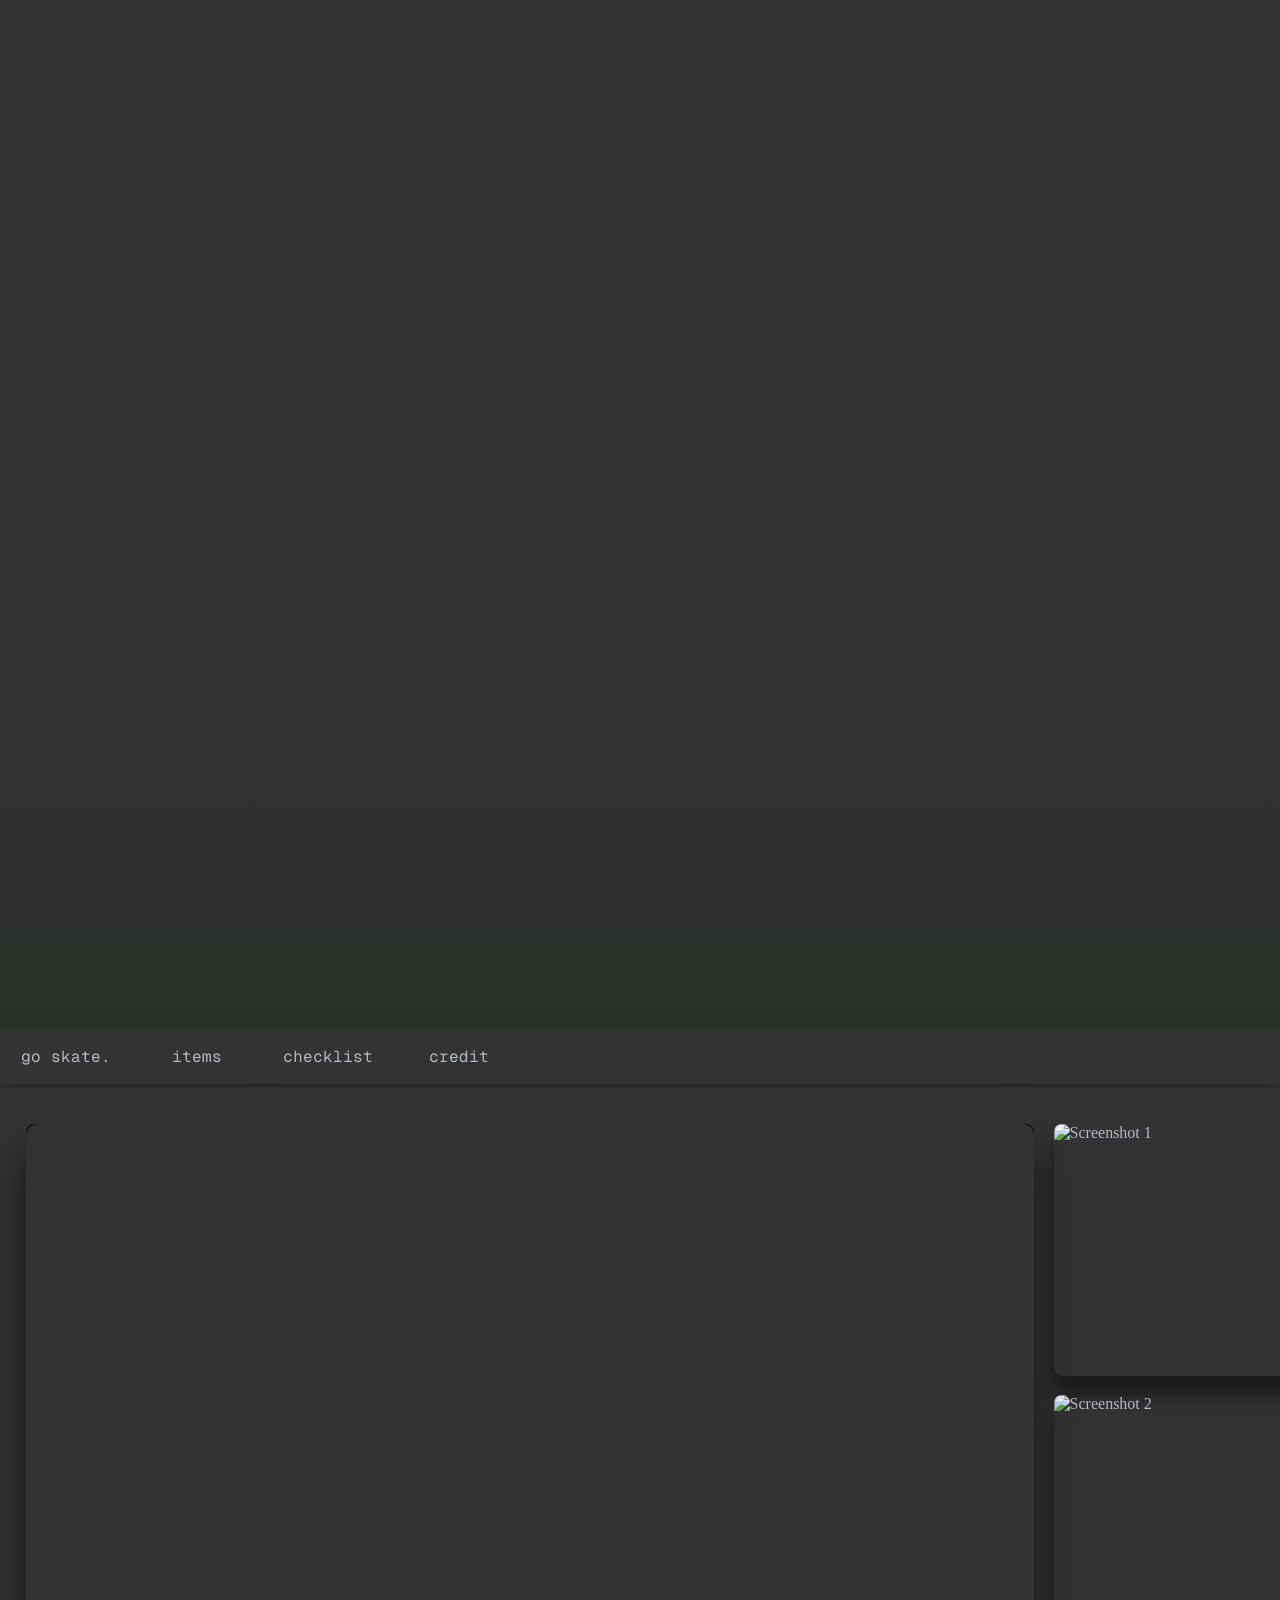
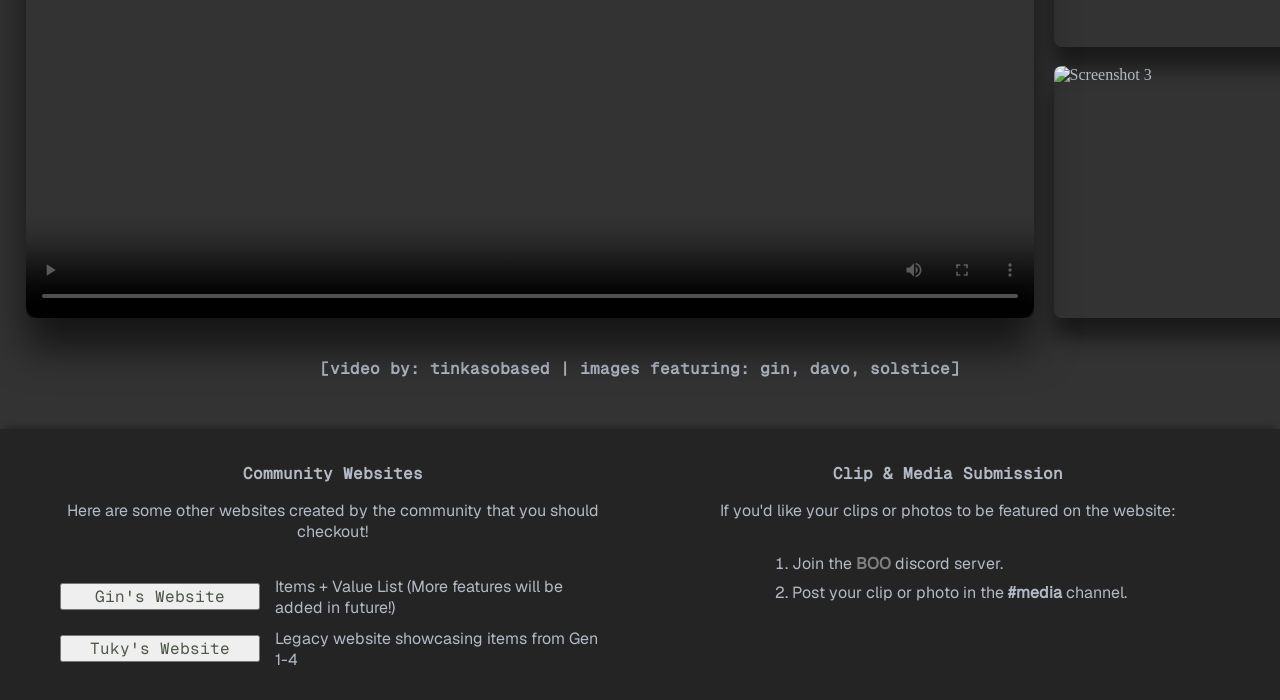
==== index.html @ f8113f0a "Import html pages Includes these pages - index, items, checklist (template), credits" ====
<!DOCTYPE html>
<html lang="en">
<head>
    <meta charset="UTF-8">
    <meta name="viewport" content="width=device-width, initial-scale=1.0">
    <link rel="stylesheet" href="style.css">
    <title>HOME</title>
</head>
<body>
    <!--- Hero Image --->
     <header class="w3-container w3-center start-bg"></header>   
     
    <!--- Navigation Bar --->
    <div id="navbar">
        <a href="index.html" data-hover="sesh.">go skate.</a>
        <a href="items.html">items</a>
        <a href="checklist.html">checklist</a>
        <a href="credits.html">credit</a>
    </div> 
    
    <!-- Media Section -->
    <section class="media-section">
        <div class="video-container">
            <video controls autoplay loop>
                <source src="videos/tinkavid1.mp4" type="video/mp4">
                Your browser does not support videos.
            </video>
        </div>

        <div class="photo-column">
            <img src="media/images/gin.png" alt="Screenshot 1">
            <img src="media/images/davo.png" alt="Screenshot 2">
            <img src="media/images/sols.png" alt="Screenshot 3">
        </div>
    </section>

    <!-- Main Video / Image Creds -->
    <h2 style="text-align: center; margin-bottom: 50px">[video by: tinkasobased | images featuring: gin, davo, solstice]</h2>

    <div class="home-message">                
        <div class="two-column">
            <!-- Other Community Links -->
            <div>
                <h2 style="text-align: center;">Community Websites</h2>
                <p style="text-align: center;">Here are some other websites created by the community that you should checkout!</p>
                <br>
                <div class="weblinks">
                    <button><a href="https://gingoskate.wixsite.com/sesh-and-go-skate-lo#about" target="blank_">Gin's Website</a></button>
                    <p>Items + Value List (More features will be added in future!)</p>
                </div>

                <div class="weblinks">
                    <button><a href="https://goskate-items.vercel.app/" target="blank_">Tuky's Website</a></button>
                    <p>Legacy website showcasing items from Gen 1-4</p>
                </div>
            </div>

            <!-- Clips & Media Submission -->
            <div>
                <h2 style="text-align: center;">Clip & Media Submission</h2>
                <p style="text-align: center;">If you'd like your clips or photos to be featured on the website:</p>
                <section class="submission">
                    <ol>
                        <li>Join the <a href="https://discord.gg/mFE7zcjmqS" target="_blank" style="color: grey"><strong>BOO</strong></a> discord server.</li>
                        <li>Post your clip or photo in the <strong>#media</strong> channel.</li>
                    </ol>
                </section>

                </div>
            </div>
        </div>
    </div>
</body>
</html>
---- style.css ----
/* ==============================
   1. Imports
   2. Root Variables
   3. Base Elements
   4. Navigation Bar
   5. Home Page
   6. Media Section
   7. Search & Filter
   8. Item Page
   9. Animations
   10. Responsive Design
   ================================= */

/* ========== 1. Imports ========== */
@font-face {
  font-family: "SplineSansSemiBold";
  src: url("Assets/Font/SplineSans-SemiBold.ttf") format("truetype");
  font-weight: normal;
  font-style: normal;
}

@font-face {
  font-family: "SplineSansRegular";
  src: url("Assets/Font/SplineSans-Regular.ttf") format("truetype");
  font-weight: normal;
  font-style: normal;
}

@font-face {
  font-family: "SplineSansLight";
  src: url("Assets/Font/SplineSans-Light.ttf") format("truetype");
  font-weight: normal;
  font-style: normal;
}

@font-face {
  font-family: "Geist";
  src: url("Assets/Font/Geist-Regular.ttf") format("truetype");
  font-weight: normal;
  font-style: normal;
}

@font-face {
  font-family: "GeistMono";
  src: url("Assets/Font/GeistMono-Regular.ttf") format("truetype");
  font-weight: normal;
  font-style: normal;
}

@font-face {
  font-family: "Monogram";
  src: url("Assets/Font/monogram.ttf") format("truetype");
  font-weight: 400;
  font-style: normal;
}

@font-face {
  font-family: "Monogram";
  src: url("Assets/Font/monogram-extended.ttf") format("truetype");
  font-weight: 700;
  font-style: normal;
}

@font-face {
  font-family: "Monogram";
  src: url("Assets/Font/monogram-extended-italic.ttf") format("truetype");
  font-weight: 400;
  font-style: italic;
}

/* ========== 2. Root Variables ========== */
:root {
  /* --- Colours --- */
  --black: #111111;
  --footer-black: #242424;
  --light-black: #333333;
  --darkest-green: #242924;
  --dark-green: #2b302a;
  --green: #4d5649;
  --grey-blue: #4a5156;
  --blue: #97a3bd;
  --grey: #b3bac4;
  --white: #ffffffe1;
  --bg-light: #555555;
  --bg-hover: #3d3d3d;
  --red: #ff6b6b;
  --red-hover: #e55a5a;

  /* --- Typography --- */
  /* Font Families */
  --font-heading: "SplineSansSemiBold";
  --font-subheading: "SplineSansLight";
  --font-navbar: "GeistMono";
  --font-body: "Geist";
  --font-item: "GeistMono";
  --font-monogram: "Monogram", monospace;

  /* Font Sizes */
  --size-heading: 24px;
  --size-subheading: 16px;
  --size-navbar: 16px;
  --size-body: 16px;
  --size-item: 14px;

  /* --- Spacing & Radius --- */
  --sm: 6px;
  --md: 8px;
  --lg: 10px;

  /* --- Effects --- */
  --transition: 0.4s ease;
}

/* ========== 3. Base Elements ========== */

/* ----- Two Column Layout ----- */
.two-column {
  display: grid;
  grid-template-columns: 1fr 1fr;
  gap: 30px;
  max-width: 20000px;
  margin: 0 auto;
  padding: 0 20px;
  text-align: left;
}

.two-column>* {
  flex: 1;
  text-align: left;
}

/* ----- Horizontal Line ----- */
hr {
  border: none;
  height: 2px;
  background-color: var(--green);
}

/* ----- Heading 1 ----- */
h1 {
  font-size: var(--size-heading);
  font-family: var(--font-heading);
  color: var(--grey);
}

/* ----- Body ----- */
body {
  margin: 0;
  padding: 0;
  background-color: var(--light-black);
  color: var(--grey);
}

/* ----- Headings, Labels, Form Elements ----- */
h2,
label,
button,
input,
select,
option {
  font-size: var(--size-subheading);
  font-family: var(--font-item);
}

/* ----- Paragraph ----- */
p,
.submission ol {
  font-size: var(--size-body);
  font-family: var(--font-body);
  color: var(--grey);
}

/* ----- Collection Title ----- */
.col-title {
  margin: 20px 0 5px 9px;
  font-size: var(--size-subheading);
  font-family: var(--font-item);
  transition: all var(--transition);
}

/* ========== 4. Navigation Bar ========== */

/* ----- Navbar Container ----- */
#navbar {
  position: sticky;
  top: 0;
  z-index: 999;
  display: flex;
  height: 56px;
  justify-content: flex-start;
  backdrop-filter: blur(300px);
  box-shadow: 0 8px 6px -6px rgba(0, 0, 0, 0.3);
}

/* ----- Navbar Links ----- */
#navbar a {
  flex: 0 0 95px;
  height: 20px;
  padding: 18px;
  text-align: center;
  font-size: var(--size-navbar);
  font-family: var(--font-navbar);
  text-decoration: none;
  color: var(--grey);
  transition: all 0.8s ease;
}

/* ----- Navbar Links - Hover ----- */
#navbar a:hover {
  background-color: var(--black);
  color: var(--grey);
}

/* ========== 5. Home Page ========== */

/* ----- Start Background ----- */
.start-bg {
  position: relative;
  min-height: 100vh;
  padding-top: 128px;
  padding-right: 16px;
  background-image: url("media/images/sesh.png");
  background-size: cover;
  background-position: center;
}

/* ----- Start Background - Overlay ----- */
.start-bg::after {
  position: absolute;
  bottom: 0;
  left: 0;
  width: 100%;
  height: 300px;
  background: linear-gradient(to bottom,
      rgba(51, 51, 51, 0.116),
      var(--dark-green));
  pointer-events: none;
  content: "";
}

/* ----- Home Message ----- */
.home-message {
  box-sizing: border-box;
  width: 100%;
  padding: 20px 20px;
  background: var(--footer-black);
  box-shadow: 0 -8px 6px -6px rgba(0, 0, 0, 0.3);
  text-align: center;
}

.home-message .button-group {
  display: flex;
  flex-wrap: wrap;
  gap: 15px;
  justify-content: center;
}

/* ----- Community Links ----- */
a:link {
  text-decoration: none;
  color: var(--green);
}

.weblinks {
  display: flex;
  align-items: center;
  gap: 15px;
  margin-bottom: 10px;
  padding: 0 20px;
}

.weblinks p {
  margin: 0;
  font-size: var(--size-body);
}

.weblinks button {
  width: 200px;
  min-width: 200px;
}

/* ----- Submission Section ----- */
.submission {
  margin: 2rem 0;
  text-align: center;
}

.submission p {
  margin-bottom: 1rem;
}

.submission ol {
  display: inline-block;
  margin: 0 auto;
  padding-left: 1.5rem;
  text-align: left;
}

.submission li {
  margin-bottom: 0.5rem;
}

/* ========== 6. Media Section ========== */

/* ----- Media Container ----- */
.media-section {
  display: grid;
  grid-template-columns: 4fr 1fr;
  gap: clamp(10px, 2vw, 20px);
  align-items: stretch;
  max-width: 1400px;
  width: 100%;
  margin: 40px auto;
  padding: 0 clamp(10px, 2vw, 30px);
}

/* ----- Video Container ----- */
.video-container {
  position: relative;
  width: 100%;
  height: auto;
  align-self: stretch;
  aspect-ratio: 16 / 9;
  overflow: hidden;
  background: var(--black);
  border-radius: 8px;
  box-shadow: 0 30px 40px rgba(0, 0, 0, 0.6);
}

.video-container video {
  display: block;
  width: 100%;
  height: 100%;
  object-fit: contain;
  background: var(--black);
  border-radius: 12px;
}

/* ----- Photo Column ----- */
.photo-column {
  display: grid;
  grid-template-rows: repeat(3, 1fr);
  gap: clamp(8px, 1.5vw, 20px);
  align-self: stretch;
  height: 100%;
}

.photo-column img {
  display: block;
  width: 100%;
  height: 100%;
  aspect-ratio: 1 / 1;
  object-fit: cover;
  border-radius: 8px;
  box-shadow: 0 20px 20px rgba(0, 0, 0, 0.5);
  cursor: pointer;
  transition: transform 0.2s ease;
}

.photo-column img:hover {
  transform: scale(1.03);
}

/* ========== 7. Search & Filter ========== */

/* ----- Search Container ----- */
.search-container {
  margin: 20px;
  border-radius: 10px;
}

.search-wrapper {
  display: flex;
  gap: 10px;
  align-items: center;
  justify-content: center;
}

/* ----- Search Box ----- */
.search-box {
  display: flex;
  flex: 1;
  overflow: hidden;
  background: var(--white);
  border-radius: 8px;
  border: 1.8px solid var(--grey);
  transition: border-color var(--transition);
}

.search-box:focus-within {
  border-color: var(--green);
}

.search-box input {
  flex: 1;
  padding: 12px 16px;
  font-size: 14px;
  border: none;
  background: transparent;
  outline: none;
}

.search-box input::placeholder {
  color: var(--grey);
}

/* ----- Search Button ----- */
.search-btn {
  padding: 12px 16px;
  background: transparent;
  border: none;
  cursor: pointer;
  transition: color var(--transition);
}

.search-btn:hover {
  color: var(--darkest-green);
}

/* ----- Filter Dropdown ----- */
.filter-dropdown {
  position: relative;
  display: inline-block;
}

.filter-btn {
  padding: 13px 16px;
  background: var(--green);
  border: none;
  border-radius: var(--md);
  color: var(--white);
  font-size: 22px;
  cursor: pointer;
  transition: all var(--transition);
  display: flex;
  align-items: center;
  justify-content: center;
}

.filter-btn:hover {
  background: var(--dark-green);
  transform: scale(1.05);
}

.filter-btn.active {
  background: var(--grey-blue);
}

/* ----- Filter Dropdown Menu ----- */
.filter-dropdown-menu {
  position: absolute;
  right: 0;
  top: calc(100% + 10px);
  z-index: 1000;
  display: none;
  min-width: 280px;
  padding: 20px;
  background: var(--bg-light);
  border-radius: var(--lg);
  box-shadow: 0 10px 40px rgba(0, 0, 0, 0.5);
  animation: slideDown var(--transition);
}

.filter-dropdown-menu.open {
  display: block;
}

@keyframes slideDown {
  from {
    opacity: 0;
    transform: translateY(-10px) scale(0.95);
  }

  to {
    opacity: 1;
    transform: translateY(0) scale(1);
  }
}

.filter-dropdown-menu .filter-group {
  margin-bottom: 15px;
}

.filter-dropdown-menu .filter-group:last-of-type {
  margin-bottom: 20px;
}

.filter-dropdown-menu .filter-group label {
  display: block;
  margin-bottom: 5px;
  color: var(--grey);
  font-size: 12px;
  font-weight: bold;
  text-transform: uppercase;
  letter-spacing: 1px;
}

.filter-dropdown-menu .filter-group select {
  width: 100%;
  padding: 10px 12px;
  font-size: 14px;
  border: none;
  border-radius: var(--sm);
  background: white;
  cursor: pointer;
}

.filter-dropdown-menu .filter-group select:focus {
  outline: 2px solid var(--green);
}

.filter-dropdown-menu .reset-btn {
  width: 100%;
  padding: 10px 20px;
  background: var(--red);
  border: none;
  border-radius: var(--sm);
  color: var(--white);
  cursor: pointer;
  transition: all var(--transition);
}

.filter-dropdown-menu .reset-btn:hover {
  background: var(--red-hover);
  transform: scale(1.02);
}

/* ========== 8. Item Page ========== */

/* ----- Card Rarity Borders ----- */
.card.Blue {
  border-color: #4a9eff;
}

.card.Dark-Blue {
  border-color: #3f36c4;
}

.card.Purple {
  border-color: #9b59b6;
}

.card.Red {
  border-color: #e74c3c;
}

.card.Gold {
  border-color: #f1c40f;
}

.card.Fools-Gold {
  border-color: #d4a017;
}

.card.Special {
  border-color: #2ecc71;
}

.card.Standard {
  border-color: #95a5a6;
}

/* ----- Item Grid ----- */
.item-grid {
  display: grid;
  grid-template-columns: repeat(auto-fill, minmax(140px, 1fr));
  gap: clamp(8px, 1.5vw, 20px);
  padding: 10px clamp(8px, 2vw, 30px);
  max-width: 100%;
  margin: 0 auto;
}

/* ----- Item Wrapper ----- */
.item-wrapper {
  display: flex;
  flex-direction: column;
  align-items: center;
  width: 100%;
}

/* ----- Card ----- */
.card {
  position: relative;
  width: 100%;
  margin: 0 auto;
  aspect-ratio: 1 / 1;
  overflow: hidden;
  border-radius: var(--md);
  border: 2px solid var(--grey);
  transition: all var(--transition);
}

.card img {
  display: block;
  width: 100%;
  height: 100%;
  object-fit: cover;
}

/* ----- Card States ----- */
.card:hover {
  border-color: var(--white);
  transform: translateY(-5px) scale(1.02);
}

.card:not(.unavailable):hover {
  border-color: var(--white);
  box-shadow: 0 0 40px rgba(102, 126, 234, 0.2);
}

/* ----- Unavailable State ----- */
.card.unavailable {
  opacity: 0.5;
  filter: grayscale(1);
  border-color: var(--bg-light);
}

.card.unavailable:hover {
  transform: translateY(-5px) scale(1.02);
  box-shadow: none;
  border-color: var(--bg-light);
}

.card.unavailable .name {
  color: var(--grey-blue);
}

/* ----- Item Name ----- */
.item-name-wrapper {
  padding-top: 8px;
  max-width: 100%;
  margin-left: auto;
  margin-right: auto;
  text-align: center;
}

.item-name-wrapper .name {
  font-family: var(--font-item);
  font-size: var(--size-item);
  color: var(--grey);
  white-space: nowrap;
  overflow: hidden;
  text-overflow: ellipsis;
}

.item-sub {
  padding: 0 0 8px 0;
  font-size: 10px;
  color: #999;
  text-align: center;
  font-weight: normal;
}

/* ----- Generation Sections ----- */
.gen-section {
  width: 100%;
  padding: 0 20px;
}

.gen-title {
  padding: 10px 0 15px 0;
  margin: 10px 0 20px 0;

  color: #5cb85c;

  text-shadow:
    0 0 6px rgba(92, 184, 92, 0.7),
    0 0 12px rgba(70, 160, 70, 0.5),
    0 0 24px rgba(50, 130, 50, 0.35),
    0 0 48px rgba(40, 100, 40, 0.2),
    0 0 72px rgba(30, 70, 30, 0.1);

  font-size: 28px;
  font-weight: bold;
  letter-spacing: 0.8px;
  font-family: var(--font-monogram);

  /* Fancy underline */
  position: relative;
  display: block;
  width: 100%;
}

.gen-title::after {
  content: '';
  position: absolute;
  bottom: 0;
  left: 0;
  width: 100%;
  height: 3.8px;
  background: linear-gradient(to right,
      var(--green),
      transparent 80%);
}

.col-section {
  margin-bottom: 10px;
}

/* ----- Stats ----- */
.stats {
  padding: 10px;
  margin: 0 20px;
  color: var(--white);
  text-align: center;
  font-size: 14px;
}

/* ----- Utility Classes ----- */
.flex-center {
  display: flex;
  align-items: center;
  justify-content: center;
}

/* ========== 9. Animations ========== */

/* ----- Image Reveal Animation ----- */
.imageReveal {
  animation: imageReveal both;
  animation-timeline: view(65% 60%);
}

@keyframes imageReveal {
  from {
    filter: saturate(0) contrast(4) brightness(0.1) blur(5px);
    opacity: 0;
    scale: 0.95;
    translate: 0 4rem;
  }

  to {
    filter: none;
    opacity: 1;
    scale: 1;
    translate: 0 0;
  }
}

/* ----- Fade Up Animation ----- */
.fadeUp {
  animation: fadeUp both;
}

@keyframes fadeUp {
  from {
    opacity: 0;
    transform: translateY(10px) scale(0.5);
  }

  to {
    opacity: 1;
    transform: translateY(0) scale(1);
  }
}

/* ========== 10. Responsive Design ========== */

@media (max-width: 900px) {
  .media-section {
    grid-template-columns: 1fr;
  }

  .photo-column {
    grid-template-columns: repeat(3, 1fr);
    grid-template-rows: auto;
  }
}

@media (max-width: 768px) {
  .home-message .button-group {
    flex-direction: column;
    align-items: center;
  }

  .home-message button {
    width: 100%;
    max-width: 250px;
  }
}
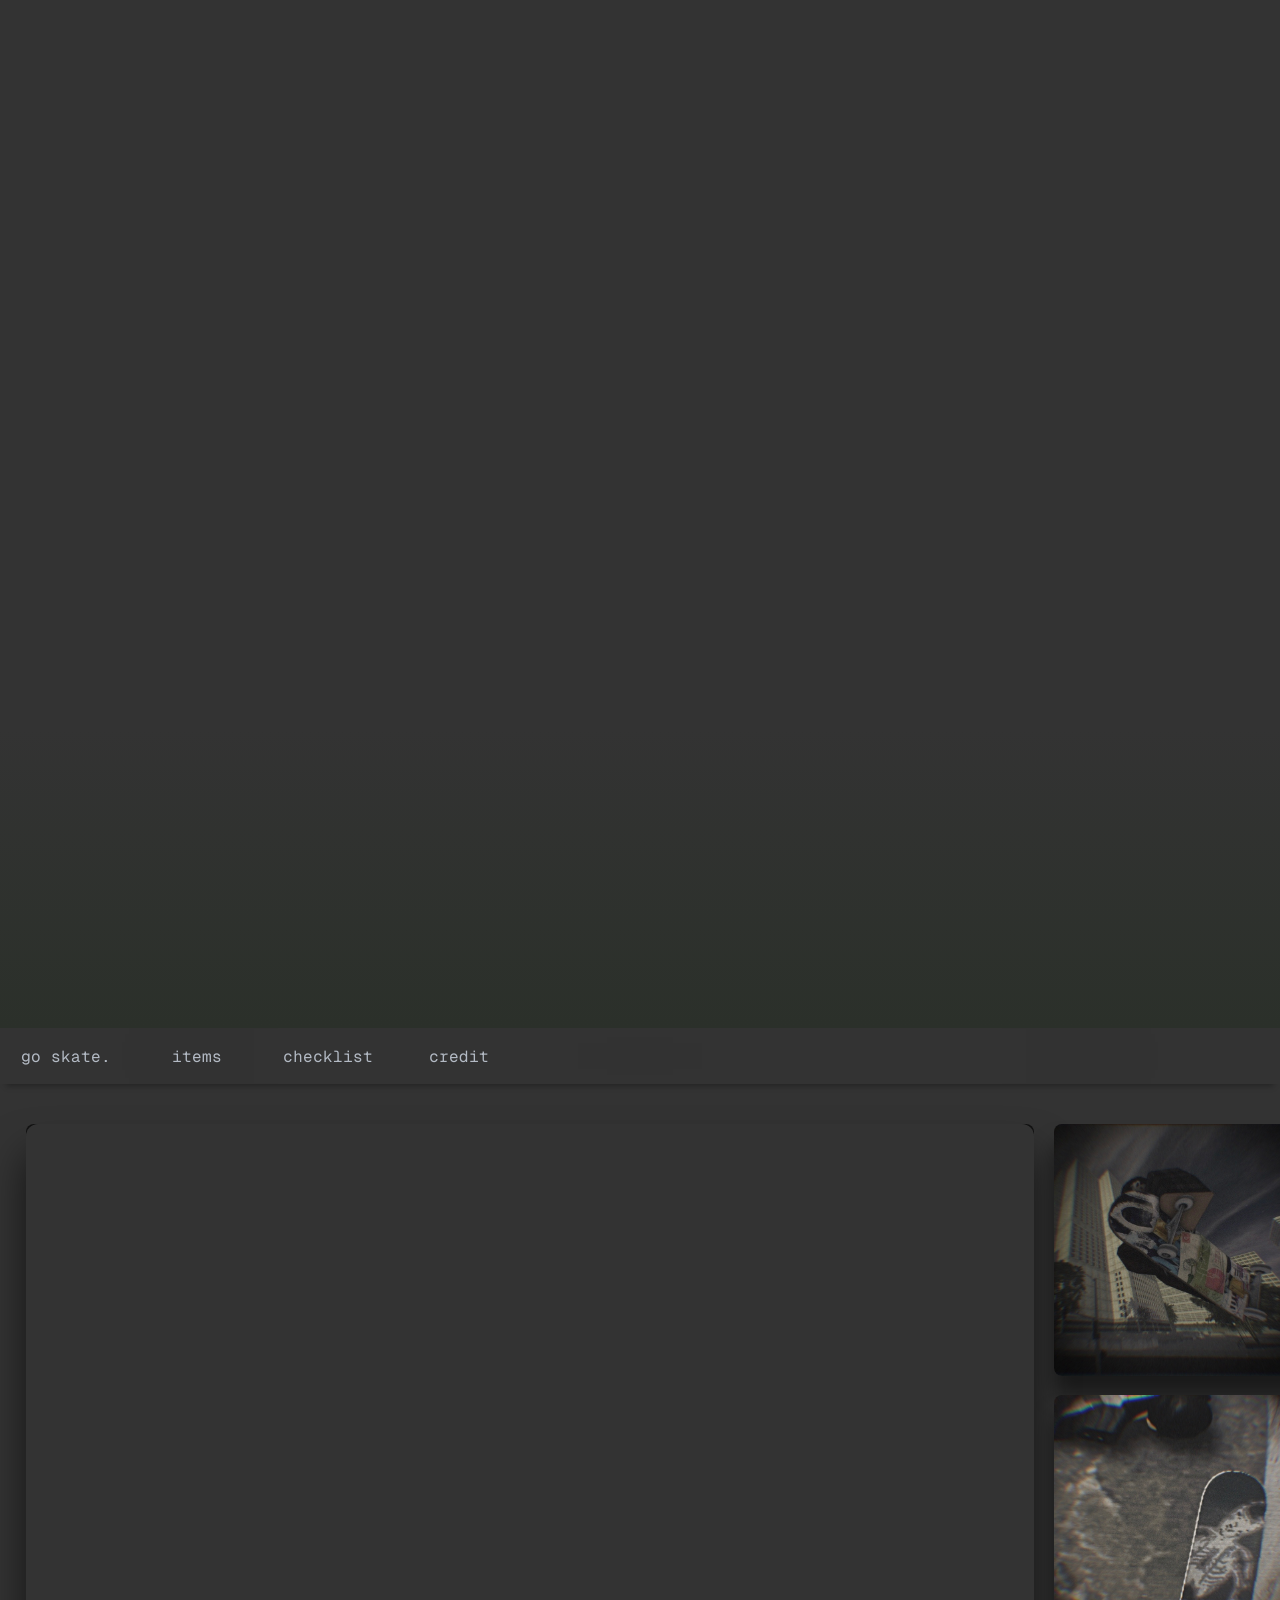
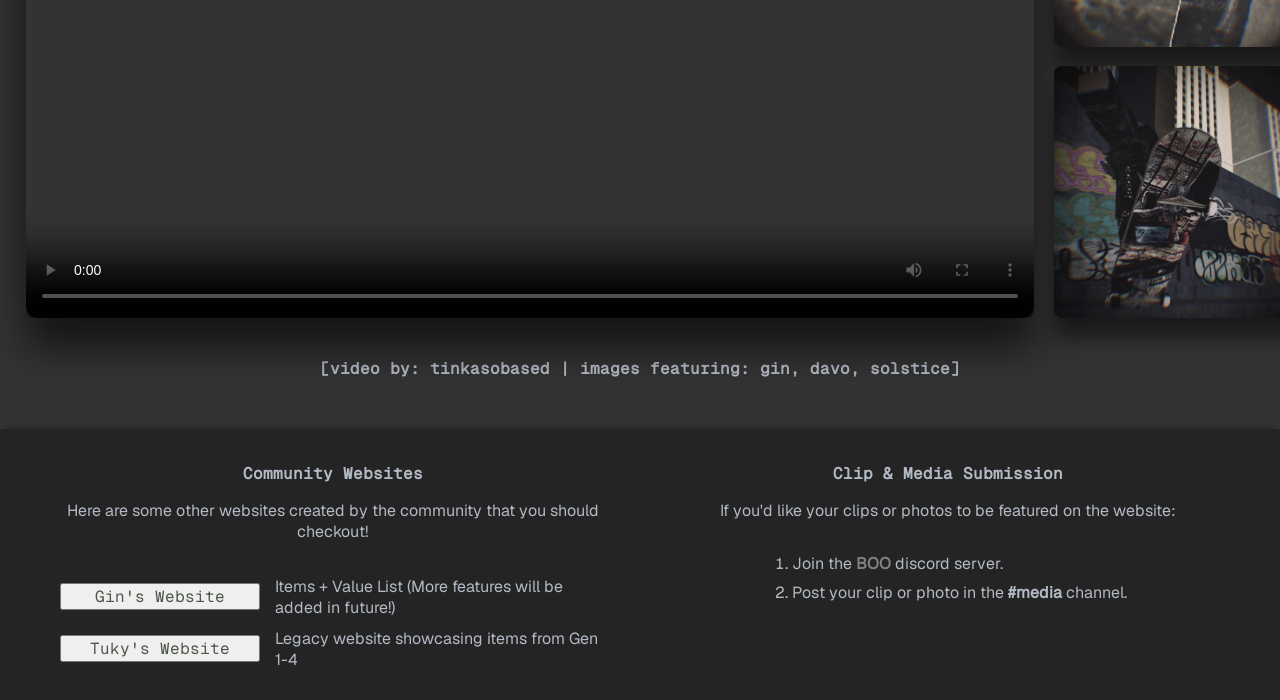
==== commit 9cdfb66c: "Fix media Fix the video and the images found in index.html" ====
--- a/index.html
+++ b/index.html
@@ -22,15 +22,15 @@
     <section class="media-section">
         <div class="video-container">
             <video controls autoplay loop>
-                <source src="videos/tinkavid1.mp4" type="video/mp4">
+                <source src="Media/videos/tinkavid1.mp4" type="video/mp4">
                 Your browser does not support videos.
             </video>
         </div>
 
         <div class="photo-column">
-            <img src="media/images/gin.png" alt="Screenshot 1">
-            <img src="media/images/davo.png" alt="Screenshot 2">
-            <img src="media/images/sols.png" alt="Screenshot 3">
+            <img src="Media/images/gin.png" alt="Screenshot 1">
+            <img src="Media/images/davo.png" alt="Screenshot 2">
+            <img src="Media/images/sols.png" alt="Screenshot 3">
         </div>
     </section>
 
@@ -71,4 +71,4 @@
         </div>
     </div>
 </body>
-</html>+</html>
